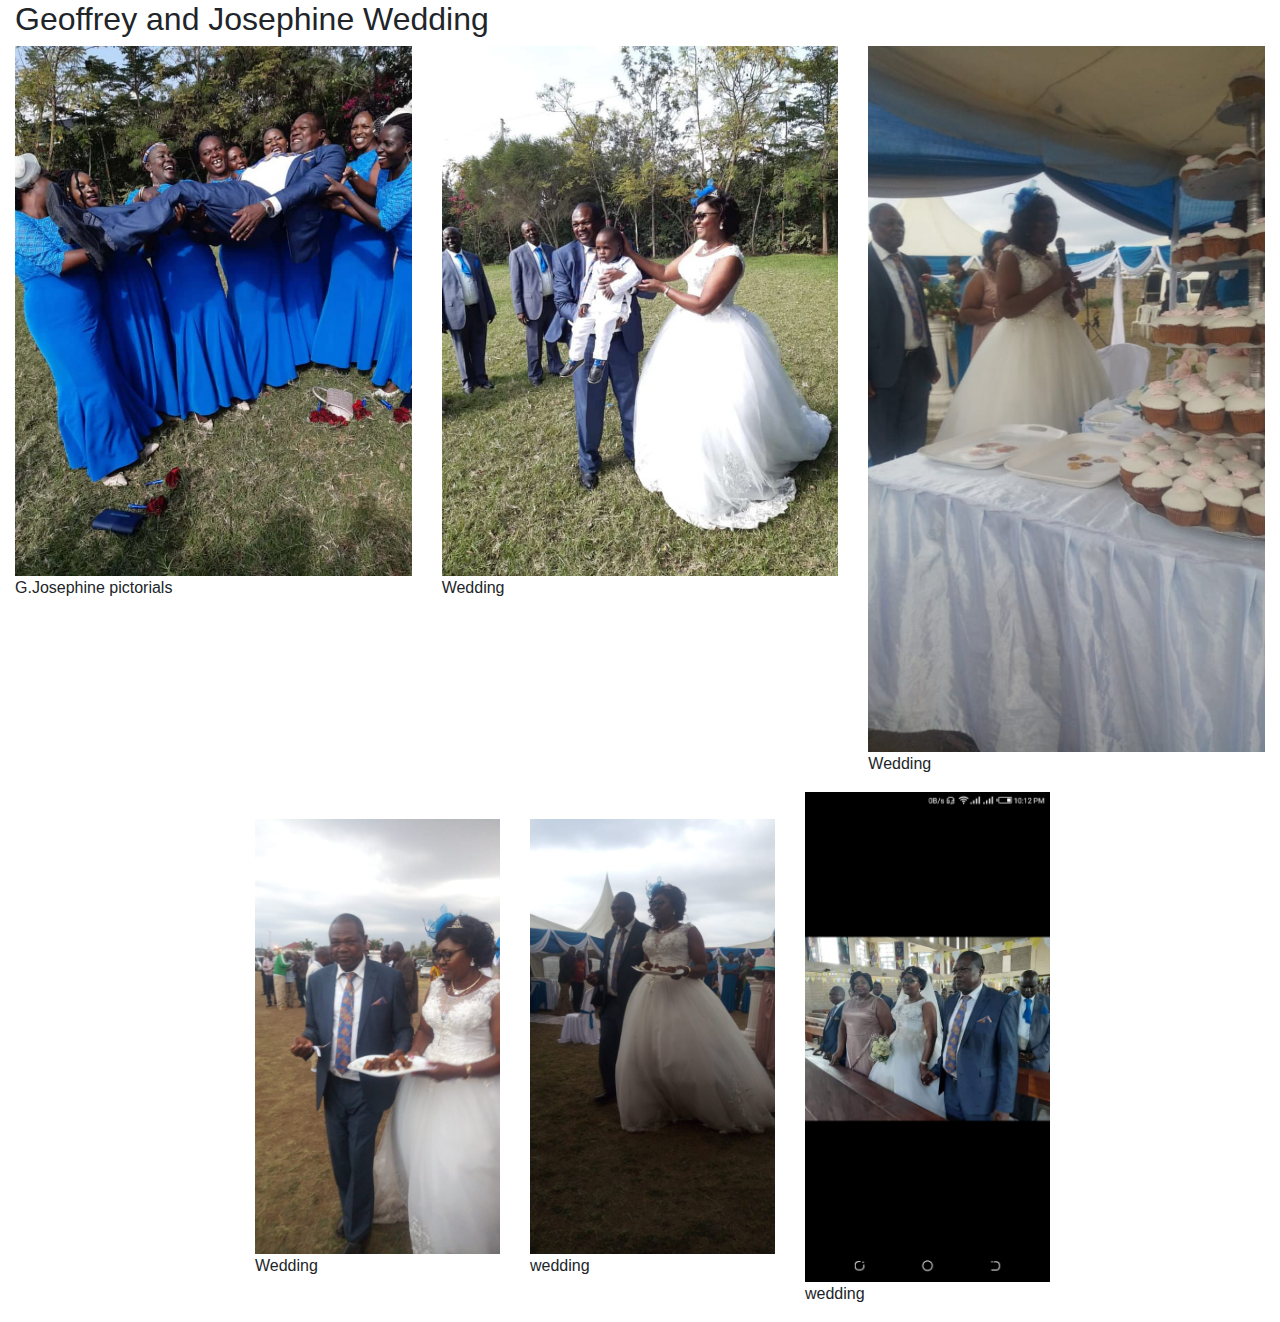
==== viewmore2.html @ 6b55aff6 "add website items to github" ====
<!DOCTYPE html>
<html>
    <head>
        <link href="css/bootstrap.css" rel="stylesheet">
        <link href="css/styles2.css" rel="stylesheet">
        <title>spouse & Wedding</title>
    </head>
    <body>
        <div class="container-fluid">
            <div class="geofjos">
                <h2>Geoffrey and Josephine Wedding</h2>
            <div class="row" id="geofjos">
                <div class="col-md-4" id="pic1">
<img class="img-responsive" src="images/4.jpg" alt="pic1">
<p id="overlay" class="text">G.Josephine pictorials</p>
                </div>
                <div class="col-md-4" id="pic2">
                    <img class="img-responsive" src="images/5.jpg" alt="pic2">
                <p id="overlay1" class="text">Wedding</p>
                </div>
                <div class="col-md-4" id="pic3">
                    <img class="img-responsive" src="images/3.jpg" alt="pic3">
                    <p id="overlay3" class="text">Wedding</p>
                </div>
            </div>
            <div class="row" id="gg">
                    <div class="col-md-4" id="pic4">
    <img class="img-responsive" src="images/8.jpg" alt="pic4">
    <p id="overlay4" class="text">Wedding</p>
                    </div>
                    <div class="col-md-4" id="pic5">
                        <img class="img-responsive" src="images/11.jpg" alt="pic5">
                        <p id="overlay5" class="text">wedding</p>
                    </div>
                    <div class="col-md-4" id="pic6">
                        <img class="img-responsive" src="images/6.jpg" alt="pic6">
                        <p id="overlay5" class="text">wedding</p>
                    </div>
                </div>
            </div>
        </div>
    </body>
</html>
---- css/styles2.css ----
#gg{
    display: flex;
    flex-wrap: wrap;
    align-items: center;
    margin-left: 18%;
    margin-right: 16%;
}
.col-md-4 img{
    max-width: 100%;
    max-height: 100%;
}
.gg h2{
    text-align: center;
    padding-top: 40px;
    font-family: "Gabriela", serif;

}
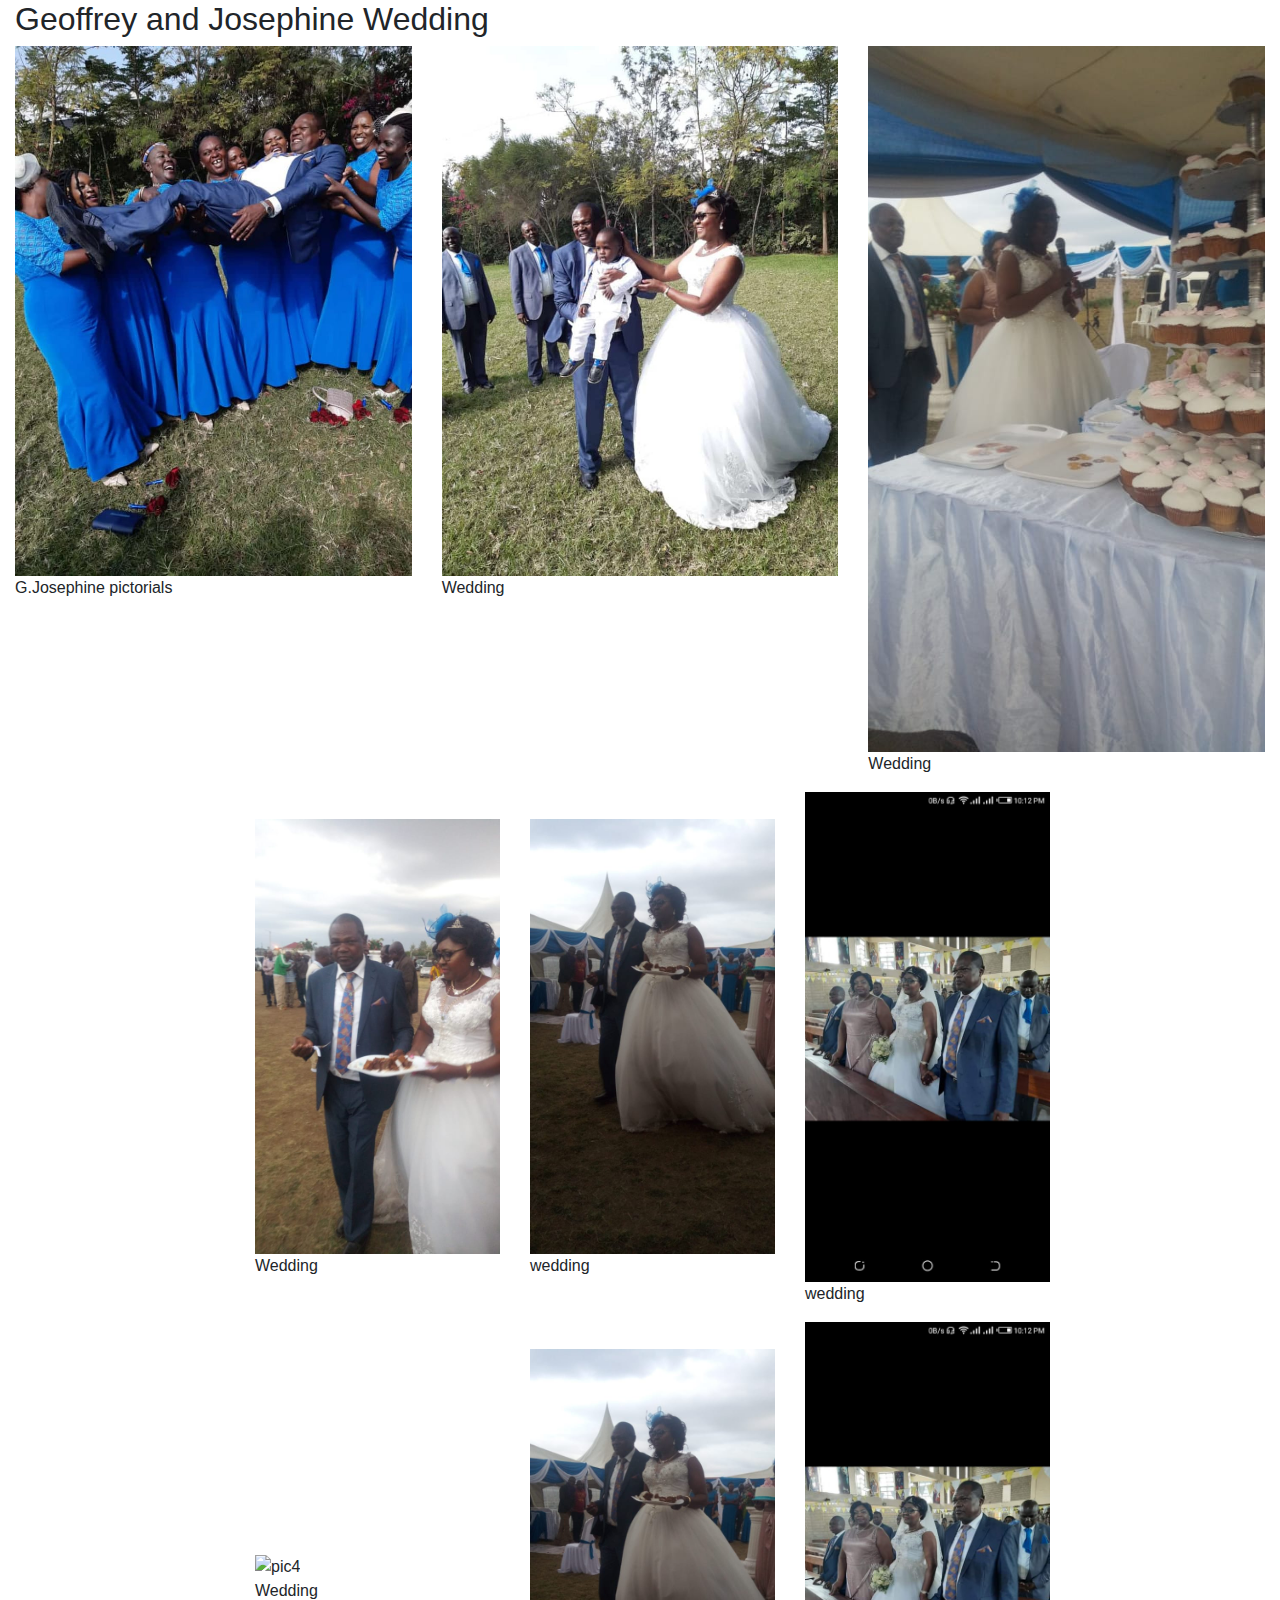
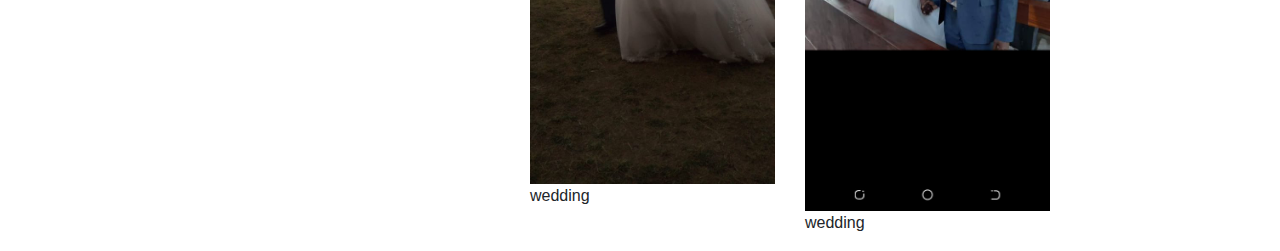
==== commit 1ec042e6: "add files to website" ====
--- a/viewmore2.html
+++ b/viewmore2.html
@@ -1,43 +1,57 @@
 <!DOCTYPE html>
 <html>
-    <head>
-        <link href="css/bootstrap.css" rel="stylesheet">
-        <link href="css/styles2.css" rel="stylesheet">
-        <title>spouse & Wedding</title>
-    </head>
-    <body>
-        <div class="container-fluid">
-            <div class="geofjos">
-                <h2>Geoffrey and Josephine Wedding</h2>
-            <div class="row" id="geofjos">
-                <div class="col-md-4" id="pic1">
-<img class="img-responsive" src="images/4.jpg" alt="pic1">
-<p id="overlay" class="text">G.Josephine pictorials</p>
-                </div>
-                <div class="col-md-4" id="pic2">
-                    <img class="img-responsive" src="images/5.jpg" alt="pic2">
-                <p id="overlay1" class="text">Wedding</p>
-                </div>
-                <div class="col-md-4" id="pic3">
-                    <img class="img-responsive" src="images/3.jpg" alt="pic3">
-                    <p id="overlay3" class="text">Wedding</p>
-                </div>
-            </div>
-            <div class="row" id="gg">
-                    <div class="col-md-4" id="pic4">
-    <img class="img-responsive" src="images/8.jpg" alt="pic4">
-    <p id="overlay4" class="text">Wedding</p>
-                    </div>
-                    <div class="col-md-4" id="pic5">
-                        <img class="img-responsive" src="images/11.jpg" alt="pic5">
-                        <p id="overlay5" class="text">wedding</p>
-                    </div>
-                    <div class="col-md-4" id="pic6">
-                        <img class="img-responsive" src="images/6.jpg" alt="pic6">
-                        <p id="overlay5" class="text">wedding</p>
-                    </div>
-                </div>
-            </div>
+  <head>
+    <link href="css/bootstrap.css" rel="stylesheet" />
+    <link href="css/styles2.css" rel="stylesheet" />
+    <title>spouse & Wedding</title>
+  </head>
+  <body>
+    <div class="container-fluid">
+      <div class="geofjos">
+        <h2>Geoffrey and Josephine Wedding</h2>
+        <div class="row" id="geofjos">
+          <div class="col-md-4" id="pic1">
+            <img class="img-responsive" src="images/4.jpg" alt="pic1" />
+            <p id="overlay" class="text">G.Josephine pictorials</p>
+          </div>
+          <div class="col-md-4" id="pic2">
+            <img class="img-responsive" src="images/5.jpg" alt="pic2" />
+            <p id="overlay1" class="text">Wedding</p>
+          </div>
+          <div class="col-md-4" id="pic3">
+            <img class="img-responsive" src="images/3.jpg" alt="pic3" />
+            <p id="overlay3" class="text">Wedding</p>
+          </div>
         </div>
-    </body>
-</html>+        <div class="row" id="gg">
+          <div class="col-md-4" id="pic4">
+            <img class="img-responsive" src="images/8.jpg" alt="pic4" />
+            <p id="overlay4" class="text">Wedding</p>
+          </div>
+          <div class="col-md-4" id="pic5">
+            <img class="img-responsive" src="images/11.jpg" alt="pic5" />
+            <p id="overlay5" class="text">wedding</p>
+          </div>
+          <div class="col-md-4" id="pic6">
+            <img class="img-responsive" src="images/6.jpg" alt="pic6" />
+            <p id="overlay5" class="text">wedding</p>
+          </div>
+        </div>
+        <div class="row" id="gg">
+          <div class="col-md-4" id="pic4">
+            <img class="img-responsive" src="images/" alt="pic4" />
+            <p id="overlay4" class="text">Wedding</p>
+          </div>
+          <div class="col-md-4" id="pic5">
+            <img class="img-responsive" src="images/11.jpg" alt="pic5" />
+            <p id="overlay5" class="text">wedding</p>
+          </div>
+          <div class="col-md-4" id="pic6">
+            <img class="img-responsive" src="images/6.jpg" alt="pic6" />
+            <p id="overlay5" class="text">wedding</p>
+          </div>
+        </div>
+      </div>
+    </div>
+  </body>
+</html>
